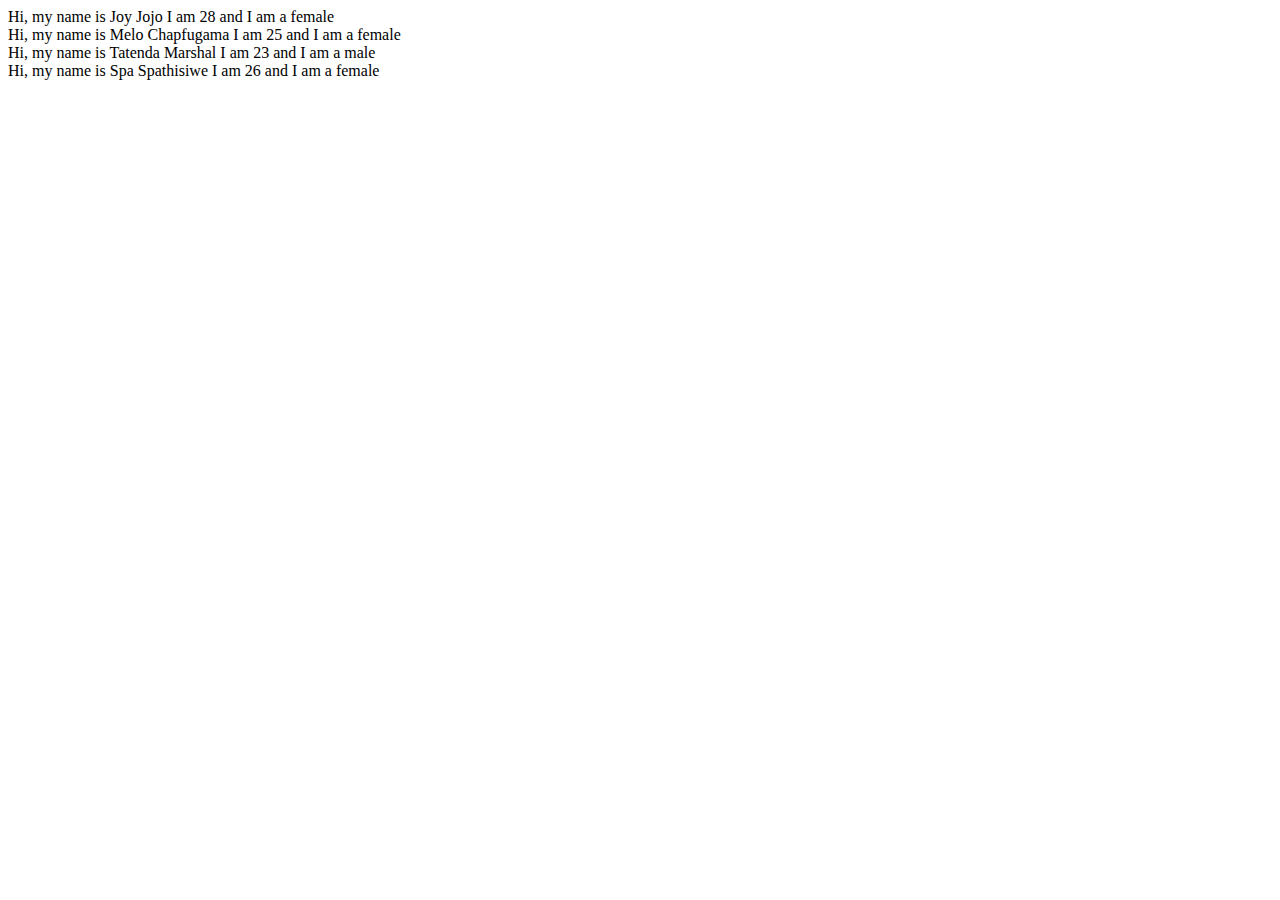
==== tostring.html @ f7bed98a "using toString" ====
<!DOCTYPE html>
<html>
<head>
	<title></title>
</head>
<body>
<script>
	function Person(name, surname, age, gender) {
		this.name = name;
		this.surname = surname;
		this.age = age;
		this.gender = gender;

	
	this.toString = function(){
		document.write("Hi, my name is " + " " + name + " " + surname + " " + "I am " + " " + age + " " + "and I am a" + " " + gender + " "+ "<br>");
	};
};
	var person1 = new Person ("Joy", "Jojo", 28, "female");
	var person2 = new Person ("Melo", "Chapfugama", 25, "female");
	var person3= new Person ("Tatenda", "Marshal", 23, "male");
	var person4 = new Person ("Spa", "Spathisiwe", 26, "female");

	person1.toString();
	person2.toString();
	person3.toString();
	person4.toString();


</script>
</body>
</html>
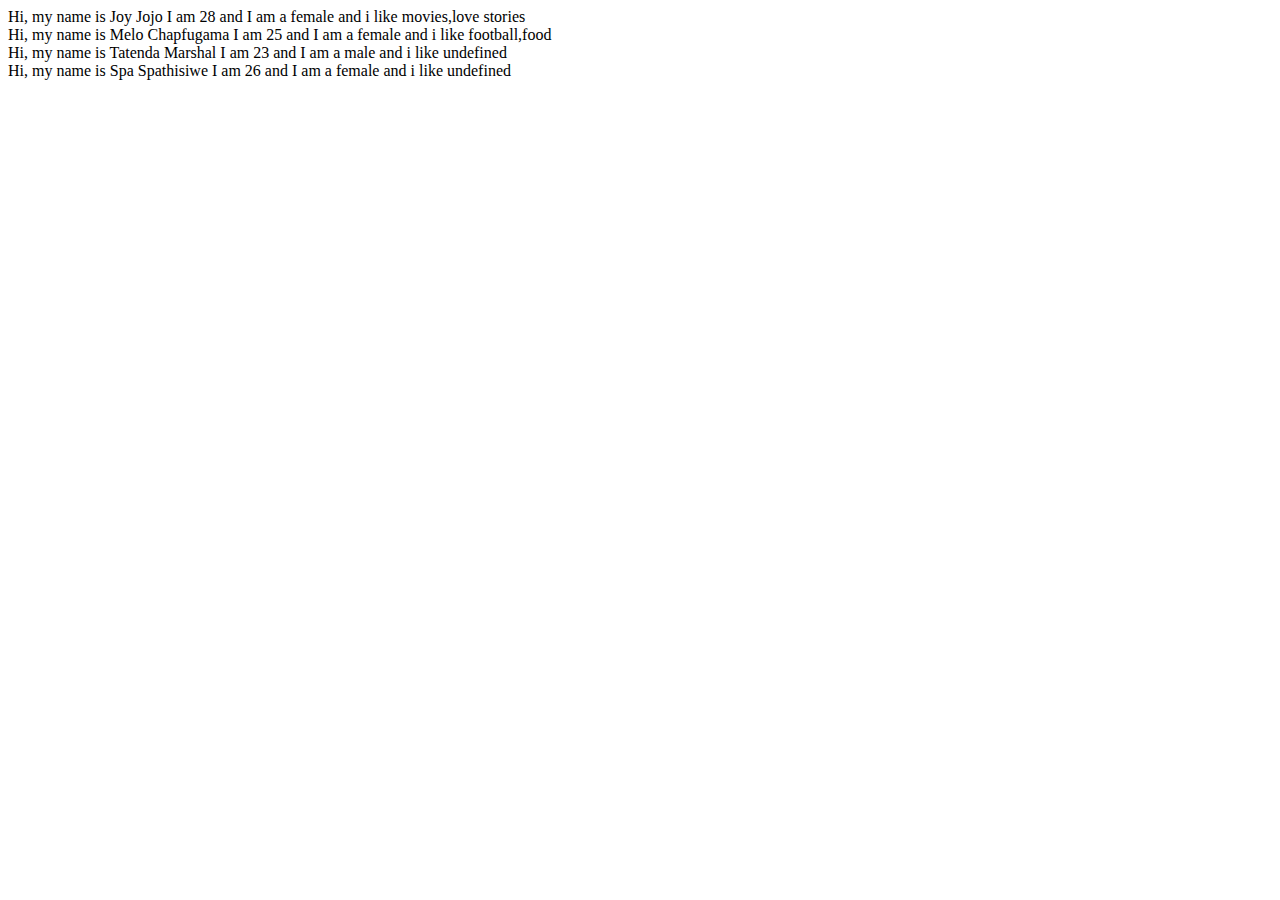
==== commit b1ea568e: "Add files via upload" ====
--- a/tostring.html
+++ b/tostring.html
@@ -5,19 +5,20 @@
 </head>
 <body>
 <script>
-	function Person(name, surname, age, gender) {
+	function Person(name, surname, age, gender, interests) {
 		this.name = name;
 		this.surname = surname;
 		this.age = age;
 		this.gender = gender;
+		this.interests = interests;
 
 	
 	this.toString = function(){
-		document.write("Hi, my name is " + " " + name + " " + surname + " " + "I am " + " " + age + " " + "and I am a" + " " + gender + " "+ "<br>");
+		document.write("Hi, my name is " + " " + name + " " + surname + " " + "I am " + " " + age + " " + "and I am a" + " " + gender + " "+ "and i like" + " " + interests +  "<br>");
 	};
 };
-	var person1 = new Person ("Joy", "Jojo", 28, "female");
-	var person2 = new Person ("Melo", "Chapfugama", 25, "female");
+	var person1 = new Person ("Joy", "Jojo", 28, "female", ["movies", "love stories"]);
+	var person2 = new Person ("Melo", "Chapfugama", 25, "female", ["football", "food"]);
 	var person3= new Person ("Tatenda", "Marshal", 23, "male");
 	var person4 = new Person ("Spa", "Spathisiwe", 26, "female");
 
